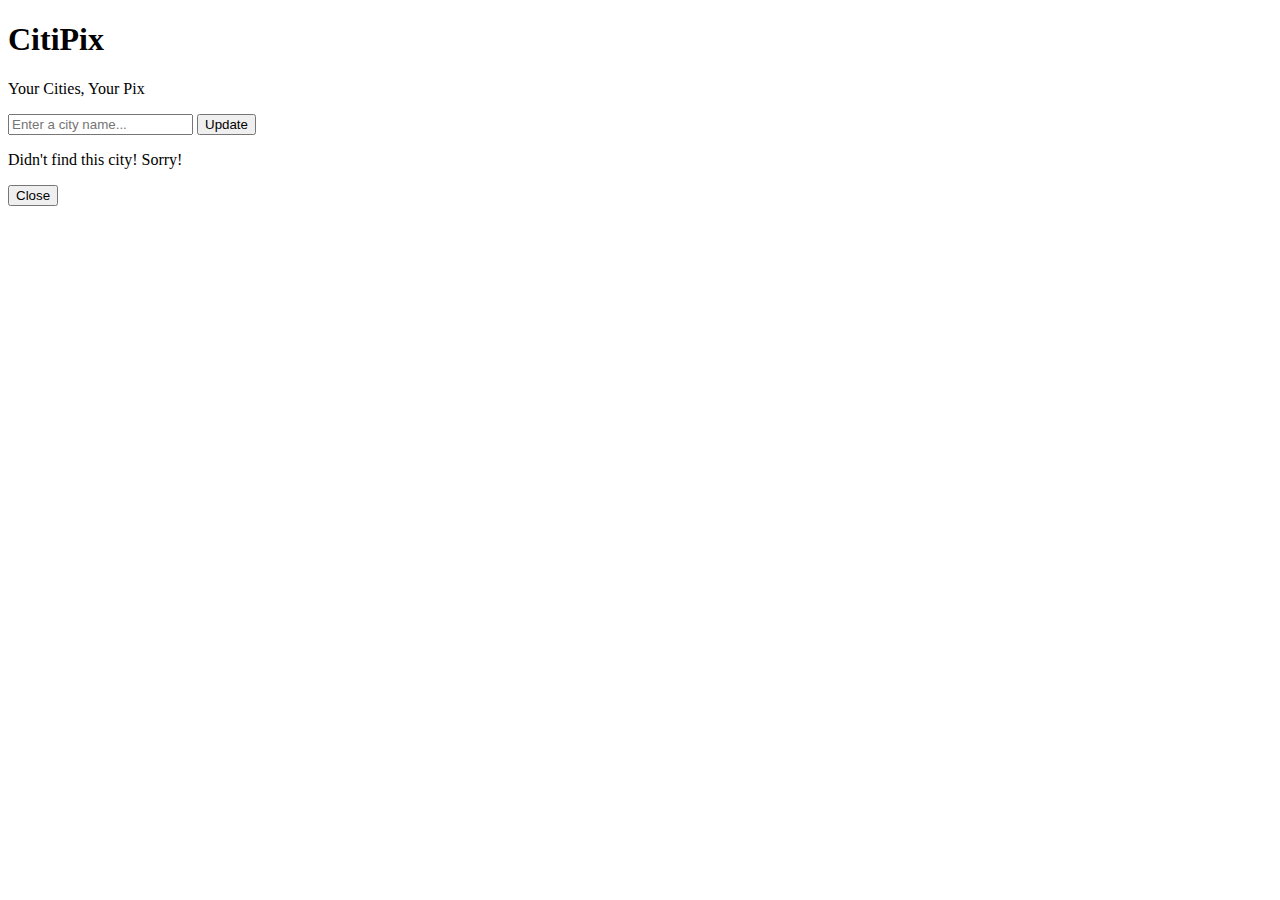
==== citipix/citipix.html @ d5fb9bf9 "making removeClass work" ====
<!DOCTYPE html>
<html lang="en">
	<head>
    	<meta charset="utf-8">
    	<meta name="description" content="Your description goes here">
    	<meta name="keywords" content="one, two, three">

		<title>City Background</title>

		<!-- external CSS link -->
		<link rel="stylesheet" href="reset.css">
		<link rel="stylesheet" href="citipix.css">

	</head>
	<body>
		<header>
			<div class="title">
				<h1>CitiPix</h1>
				<p>Your Cities, Your Pix</p>
			</div>
		</header>
			<div class="container">
				<!-- input within a form takes the "return button" as click -->
				<form>
					<input type="text" id="city-type" placeholder="Enter a city name...">
					<input type="submit" value="Update" id="submit-btn">
				</form>
			</div>

		<div class="no_city">
    		<p>Didn't find this city! Sorry!</p>
    		<button class="close-btn">Close</button>
		</div>

	<script src="http://ajax.googleapis.com/ajax/libs/jquery/2.1.3/jquery.min.js"></script>
	<script type="text/javascript" src="citipix.js"></script>
	</body>
</html>
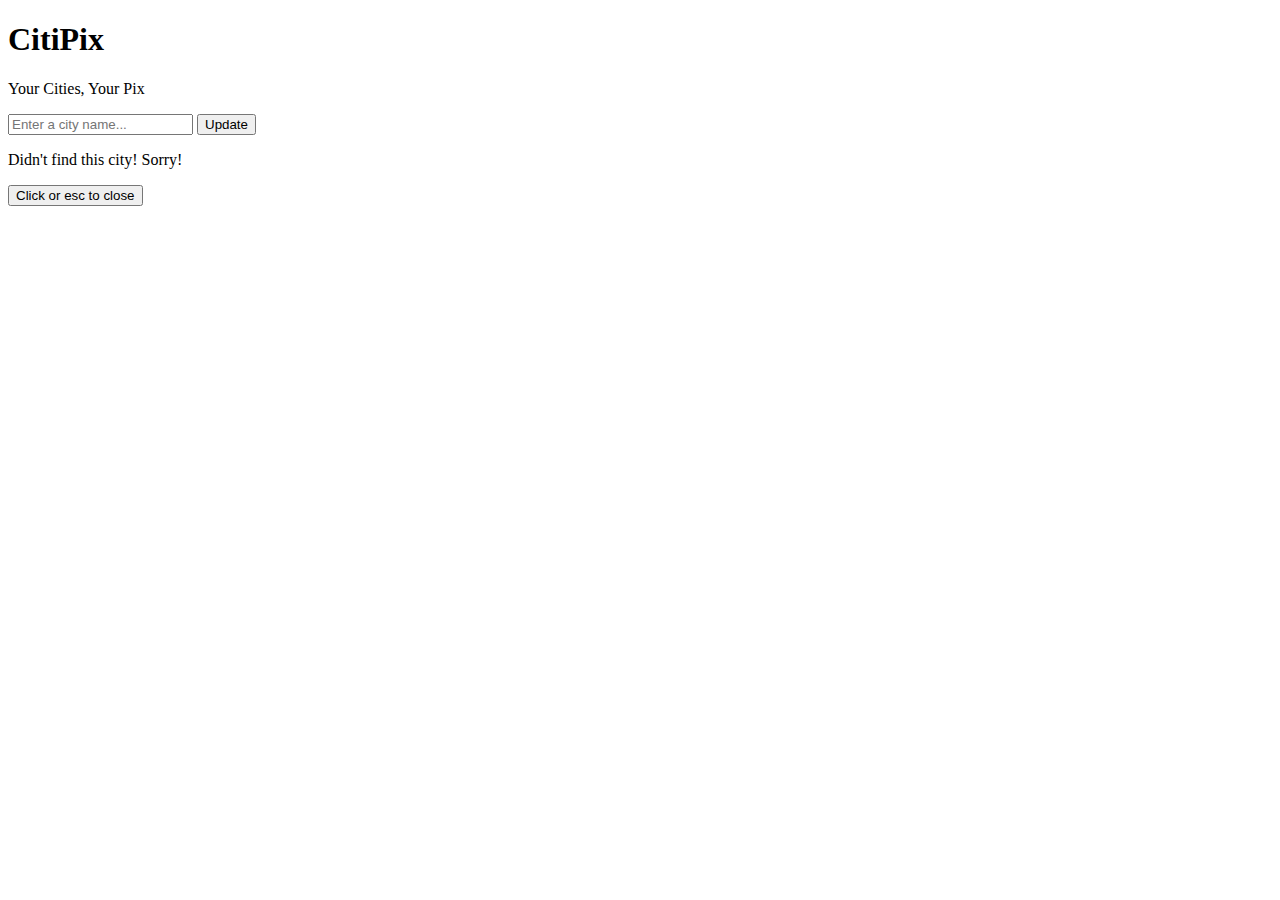
==== commit 4c72a3b4: "esc to close pop-up button" ====
--- a/citipix/citipix.html
+++ b/citipix/citipix.html
@@ -29,7 +29,7 @@
 
 		<div class="no_city">
     		<p>Didn't find this city! Sorry!</p>
-    		<button class="close-btn">Close</button>
+    		<button class="close-btn">Click or esc to close</button>
 		</div>
 
 	<script src="http://ajax.googleapis.com/ajax/libs/jquery/2.1.3/jquery.min.js"></script>
